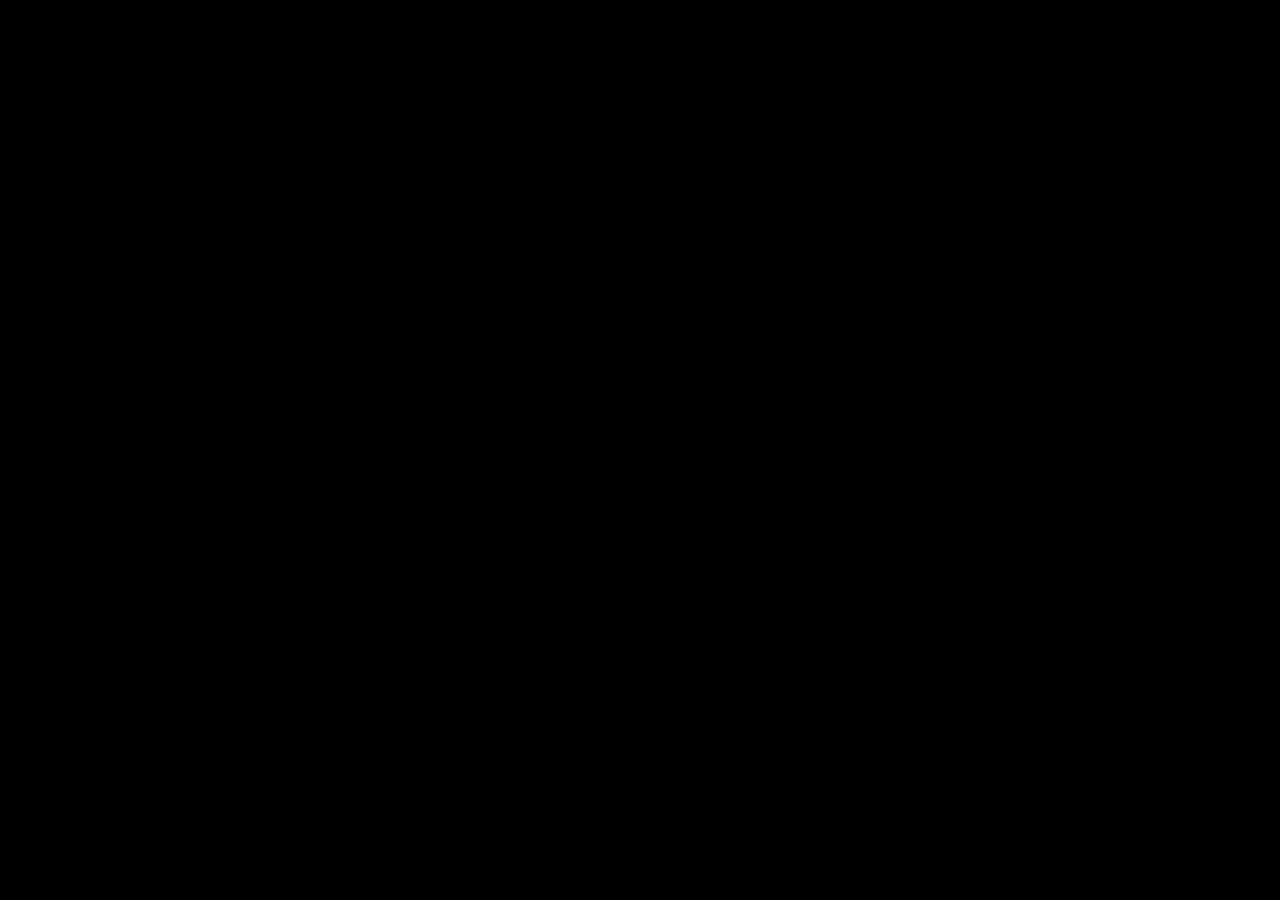
==== widget/html/p2p_frm.html @ b83cde35 "p2p source code" ====
<!DOCTYPE html>
<html>
<head>
	<meta charset="utf-8">
    <meta name="viewport" content="maximum-scale=1.0,minimum-scale=1.0,user-scalable=0,width=device-width,initial-scale=1.0"/>
    <meta name="format-detection" content="telephone=no,email=no,date=no,address=no">
    <title>连麦</title>
    <link rel="stylesheet" type="text/css" href="../css/aui.css"/>
    <style>   
    </style>
</head>
<body style="background: #000">
	
</body>
<script type="text/javascript" src="../script/api.js"></script>
<script type="text/javascript" src="../script/jquery.min.js"></script>
<script type="text/javascript">
	apiready = function(){
		//设置为全屏
		api.setFullScreen({
		    fullScreen: true
		});
		
		//打开遮罩层页面
		api.openFrame({
		    name: 'p2p_mask',
		    url: '../html/p2p_mask.html',
            pageParam: {
		        roomId: api.pageParam.roomId,
		        password:api.pageParam.password,
		        nickname:api.pageParam.nickname
		    },
		    rect:{
		        x: 0,
                y: 0,
                w: 'auto',
                h: 'auto'
		    },
		    bounces: false,
		    bgColor: 'rgba(0,0,0,0)',
		    vScrollBarEnabled:false,
		    hScrollBarEnabled:false
		});			
	};
</script>
</html>
---- widget/css/aui.css ----
/*
 * =========================================================================
 * APIClud - AUI UI 框架    流浪男  QQ：343757327  http://www.auicss.com
 * Verson 2.1
 * =========================================================================
 */
 /*初始化类*/
@charset "UTF-8";
html{
	font-family: "Helvetica Neue", Helvetica, sans-serif;
	font-size: 20px;
}
html,body {
	-webkit-touch-callout:none;
	-webkit-text-size-adjust:none;
	-webkit-tap-highlight-color:rgba(0, 0, 0, 0);
	-webkit-user-select:none;
	width: 100%;
}
body {
	line-height: 1.5;
	font-size: 0.8rem;
	color: #212121;
	background-color: #f5f5f5;
	outline: 0;
}
html,body,header,section,footer,div,ul,ol,li,img,a,span,em,del,legend,center,strong,var,fieldset,form,label,dl,dt,dd,cite,input,hr,time,mark,code,figcaption,figure,textarea,h1,h2,h3,h4,h5,h6,p{
	margin:0;
	border:0;
	padding:0;
	font-style:normal;
}
* {
	-webkit-box-sizing: border-box;
	      	box-sizing: border-box;
	-webkit-user-select: none;
	-webkit-tap-highlight-color: transparent;
	outline: none;
}
@media only screen and (min-width: 400px) {
	html {
		font-size: 21.33333333px !important;
	}
}
@media only screen and (min-width: 414px) {
	html {
		font-size: 21px !important;
	}
}
@media only screen and (min-width: 480px) {
	html {
		font-size: 25.6px !important;
	}
}
ul, li {
	list-style: none;
}
p {
	font-size: 0.7rem;
	color: #757575;
}
a {
	color: #0062cc;
	text-decoration: none;
	background-color: transparent;
}
textarea {
	overflow: hidden;
	resize: none;
}
button {
	overflow: visible;
}
button,select {
	text-transform: none;
}
button,input,select,textarea {
	font: inherit;
	color: inherit;
}
/*自动隐藏文字*/
.aui-ellipsis-1 {
	overflow: hidden;
	white-space: nowrap;
	text-overflow: ellipsis;
}
.aui-ellipsis {
	display: -webkit-box;
	overflow: hidden;
	text-overflow: ellipsis;
	word-wrap: break-word;
	word-break: break-all;
	white-space: normal !important;
	-webkit-line-clamp: 1;
	-webkit-box-orient: vertical;
}
.aui-ellipsis-2 {
	display: -webkit-box;
	overflow: hidden;
	text-overflow: ellipsis;
	word-wrap: break-word;
	word-break: break-all;
	white-space: normal !important;
	-webkit-line-clamp: 2;
	-webkit-box-orient: vertical;
}
/*水平线*/
.aui-hr {
	width: 100%;
	position: relative;
	border-top: 1px solid #dddddd;
	height: 1px;
}
@media screen and (-webkit-min-device-pixel-ratio:1.5) {
	.aui-hr{
		border: none;
        background-size: 100% 1px;
		background-repeat: no-repeat;
		background-position: top;
        background-image: linear-gradient(0,#dddddd,#dddddd 50%,transparent 50%);
        background-image: -webkit-linear-gradient(90deg,#dddddd,#dddddd 50%,transparent 50%);
	}
}
/*内外边距类*/
.aui-padded-0 {
	padding: 0 !important;
}
.aui-padded-5 {
	padding: 0.25rem !important;
}
.aui-padded-10 {
	padding: 0.5rem !important;
}
.aui-padded-15 {
	padding: 0.75rem !important;
}
.aui-padded-t-0 {
	padding-top: 0 !important;
}
.aui-padded-t-5 {
	padding-top: 0.25rem !important;
}
.aui-padded-t-10 {
	padding-top: 0.5rem !important;
}
.aui-padded-t-15 {
	padding-top: 0.75rem !important;
}
.aui-padded-b-0 {
	padding-bottom: 0 !important;
}
.aui-padded-b-5 {
	padding-bottom: 0.25rem !important;
}
.aui-padded-b-10 {
	padding-bottom: 0.5rem !important;
}
.aui-padded-b-15 {
	padding-bottom: 0.75rem !important;
}
.aui-padded-l-0 {
	padding-left: 0 !important;
}
.aui-padded-l-5 {
	padding-left: 0.25rem !important;
}
.aui-padded-l-10 {
	padding-left: 0.5rem !important;
}
.aui-padded-l-15 {
	padding-left: 0.75rem !important;
}
.aui-padded-r-0 {
	padding-right: 0 !important;
}
.aui-padded-r-5 {
	padding-right: 0.25rem !important;
}
.aui-padded-r-10 {
	padding-right: 0.5rem !important;
}
.aui-padded-r-15 {
	padding-right: 0.75rem !important;
}
.aui-margin-0 {
	margin: 0 !important;
}
.aui-margin-5 {
	margin: 0.25rem !important;
}
.aui-margin-10 {
	margin: 0.5rem !important;
}
.aui-margin-15 {
	margin: 0.75rem !important;
}
.aui-margin-t-0 {
	margin-top: 0.25rem !important;
}
.aui-margin-t-5 {
	margin-top: 0 !important;
}
.aui-margin-t-10 {
	margin-top: 0.5rem !important;
}
.aui-margin-t-15 {
	margin-top: 0.75rem !important;
}
.aui-margin-b-0 {
	margin-bottom: 0 !important;
}
.aui-margin-b-5 {
	margin-bottom: 0.25rem !important;
}
.aui-margin-b-10 {
	margin-bottom: 0.5rem !important;
}
.aui-margin-b-15 {
	margin-bottom: 0.75rem !important;
}
.aui-margin-l-0 {
	margin-left: 0 !important;
}
.aui-margin-l-5 {
	margin-left: 0.25rem !important;
}
.aui-margin-l-10 {
	margin-left: 0.5rem !important;
}
.aui-margin-l-15 {
	margin-left: 0.75rem !important;
}
.aui-margin-r-0 {
	margin-right: 0 !important;
}
.aui-margin-r-5 {
	margin-right: 0.25rem !important;
}
.aui-margin-r-10 {
	margin-right: 0.5rem !important;
}
.aui-margin-r-15 {
	margin-right: 0.75rem !important;
}
.aui-clearfix {
	clear: both;
}
.aui-clearfix:before {
	display: table;
	content: " ";
}
.aui-clearfix:after {
	clear: both;
}
/*文字对齐*/
.aui-text-left {
	text-align: left !important;
}
.aui-text-center {
	text-align: center !important;
}
.aui-text-justify {
	text-align: justify !important;
}
.aui-text-right {
	text-align: right !important;
}
/*文字、背景颜色*/
h1,h2,h3,h4,h5,h6 {
	font-weight: 400;
}
h1 {
	font-size: 1.2rem;
}
h2 {
	font-size: 1rem;
}
h3 {
	font-size: 0.8rem;
}
h4 {
	font-size: 0.7rem;
}
h5 {
	font-size: 0.7rem;
	font-weight: normal;
	color: #757575;
}
h6 {
	font-size: 0.7rem;
	font-weight: normal;
	color: #757575;
}
h1 small,h2 small,h3 small,h4 small {
	font-weight: normal;
	line-height: 1;
	color: #757575;
}
h5 small,h6 small {
	font-weight: normal;
	line-height: 1;
	color: #757575;
}
h1 small,h2 small,h3 small {
	font-size: 65%;
}
h4 small,h5 small,h6 small {
	font-size: 75%;
}
img {
	max-width: 100%;
	display: block;
}
.aui-font-size-12 {
	font-size: 0.6rem !important;
}
.aui-font-size-14 {
	font-size: 0.7rem !important;
}
.aui-font-size-16 {
	font-size: 0.8rem !important;
}
.aui-font-size-18 {
	font-size: 0.9rem !important;
}
.aui-font-size-20 {
	font-size: 1rem !important;
}
.aui-text-default {
	color: #212121 !important;
}
.aui-text-white {
	color: #ffffff !important;
}
.aui-text-primary {
	color: #00bcd4 !important;
}
.aui-text-success {
	color: #009688 !important;
}
.aui-text-info {
	color: #03a9f4 !important;
}
.aui-text-warning {
	color: #ffc107 !important;
}
.aui-text-danger {
	color: #e51c23 !important;
}
.aui-text-pink {
	color: #e91e63 !important;
}
.aui-text-purple {
	color: #673ab7 !important;
}
.aui-text-indigo {
	color: #3f51b5 !important;
}
.aui-bg-default {
	background-color: #f5f5f5 !important;
}
.aui-bg-primary {
	background-color: #00bcd4 !important;
}
.aui-bg-success {
	background-color: #009688 !important;
}
.aui-bg-info {
	background-color: #03a9f4 !important;
}
.aui-bg-warning {
	background-color: #f1c40f !important;
}
.aui-bg-danger {
	background-color: #e51c23 !important;
}
.aui-bg-pink {
	background-color: #e91e63 !important;
}
.aui-bg-purple {
	background-color: #673ab7 !important;
}
.aui-bg-indigo {
	background-color: #3f51b5 !important;
}
/*警告、成功颜色*/
.aui-warning,
.aui-warning label,
.aui-warning .aui-input,
.aui-warning .aui-iconfont {
	color: #e51c23 !important;
}
.aui-success,
.aui-success label,
.aui-success .aui-input,
.aui-success .aui-iconfont {
	color: #009688 !important;
}
/*对齐,显示，隐藏等*/
.aui-pull-right {
	float: right !important;
}
.aui-pull-left {
	float: left !important;
}
.aui-hide {
	display: none !important;
}
.aui-show {
	display: block !important;
}
.aui-invisible {
	visibility: hidden;
}
.aui-inline {
	display: inline-block;
	vertical-align: top;
}
.aui-mask {
    position: fixed;
    width: 100%;
    height: 100%;
    top: 0;
    left: 0;
    background: rgba(0, 0, 0, 0.3);
    opacity: 0;
    z-index: 8;
    visibility: hidden;
    -webkit-transition: opacity .3s,-webkit-transform .3s;
    transition: opacity .3s,transform .3s;
}
.aui-mask.aui-mask-in {
	visibility: visible;
  	opacity: 1;
}
.aui-mask.aui-mask-out {
	opacity: 0;
}
img.aui-img-round {
	border-radius: 50%;
}
/*基本容器*/
.aui-content {
	-webkit-overflow-scrolling: touch;
	overflow-x: hidden;
	word-break: break-all;
}
.aui-content-padded {
  	margin: 0.75rem;
  	position: relative;
  	word-break: break-all;
  	-webkit-overflow-scrolling: touch;
}
/*栅格类*/
.aui-row {
	overflow: hidden;
	margin: 0;
}
.aui-row-padded {
	margin-left: -0.125rem;
	margin-right: -0.125rem;
}
.aui-row-padded [class*=aui-col-xs-] {
	padding: 0.125rem;
}
.aui-col-xs-1,.aui-col-xs-2,.aui-col-xs-3,.aui-col-xs-4,.aui-col-xs-5,.aui-col-xs-6,.aui-col-xs-7,.aui-col-xs-8,.aui-col-xs-9,.aui-col-xs-10,.aui-col-xs-11,.aui-col-5 {
	position: relative;
	float: left;
}
.aui-col-xs-12 {
	width: 100%;
	position: relative;
}
.aui-col-xs-11 {
	width: 91.66666667%;
}
.aui-col-xs-10 {
	width: 83.33333333%;
}
.aui-col-xs-9 {
	width: 75%;
}
.aui-col-xs-8 {
	width: 66.66666667%;
}
.aui-col-xs-7 {
	width: 58.33333333%;
}
.aui-col-xs-6 {
	width: 50%;
}
.aui-col-xs-5 {
	width: 41.66666667%;
}
.aui-col-xs-4 {
	width: 33.33333333%;
}
.aui-col-xs-3 {
	width: 25%;
}
.aui-col-xs-2 {
	width: 16.66666667%;
}
.aui-col-xs-1 {
	width: 8.33333333%;
}
.aui-col-5 {
	width: 20%;
}
/*标签*/
.aui-label {
	display: inline-block;
	padding: 0.2em 0.25em;
	font-size: 0.6rem;
	line-height: 1;
	color: #616161;
    background-color: #dddddd;
	text-align: center;
	white-space: nowrap;
	vertical-align: middle;
	border-radius: 0.15em;
	position: relative;
}

.aui-label-primary {
	color: #ffffff;
	background-color: #00bcd4;
}
.aui-label-success {
	color: #ffffff;
	background-color: #009688;
}
.aui-label-info {
  color: #ffffff;
  background-color: #03a9f4;
}
.aui-label-warning {
	color: #ffffff;
	background-color: #ffc107;
}
.aui-label-danger {
	color: #ffffff;
	background-color: #e51c23;
}
.aui-label-outlined {
	background-color: transparent;
	position: relative;
}
.aui-label-outlined:after {
    -webkit-border-radius: 2px;
    border-radius: 2px;
    height: 200%;
    content: '';
    width: 200%;
	border: 1px solid #d9d9d9;
    position: absolute;
    top: -1px;
    left: -1px;
    transform: scale(0.5);
    -webkit-transform: scale(0.5);
    transform-origin: 0 0;
    -webkit-transform-origin: 0 0;
    z-index: 1;
}
.aui-label-outlined.aui-label-primary,
.aui-label-outlined.aui-label-primary:after {
	color: #00bcd4;
	border-color: #00bcd4;
}
.aui-label-outlined.aui-label-success,
.aui-label-outlined.aui-label-success:after {
	color: #009688;
	border-color: #009688;
}
.aui-label-outlined.aui-label-info,
.aui-label-outlined.aui-label-info:after {
  	color: #03a9f4;
  	border-color: #03a9f4;
}
.aui-label-outlined.aui-label-warning,
.aui-label-outlined.aui-label-warning:after {
	color: #ffc107;
	border-color: #ffc107;
}
.aui-label-outlined.aui-label-danger,
.aui-label-outlined.aui-label-danger:after {
	color: #e51c23;
	border-color: #e51c23;
}
.aui-label .aui-iconfont {
	font-size: 0.6rem;
}
/*角标*/
.aui-badge {
	display: inline-block;
	width: auto;
	text-align: center;
	min-width: 0.8rem;
	height: 0.8rem;
    line-height: 0.8rem;
    padding: 0 0.2rem;
    font-size: 0.6rem;
    color: #ffffff;
    background-color: #ff2600;
    border-radius: 0.4rem;
    position: absolute;
    top: 0.2rem;
    left: 60%;
    z-index: 99;
}
.aui-dot {
	display: inline-block;
    width: 0.4rem;
    height: 0.4rem;
    background: #ff2600;
    border-radius: 0.5rem;
    position: absolute;
    top: 0.3rem;
    right: 20%;
    z-index: 99;
}
/*按钮样式*/
button, .aui-btn {
	position: relative;
	display: inline-block;
	font-size: 0.7rem;
	font-weight: 400;
	font-family: inherit;
	text-decoration: none;
	text-align: center;
	margin: 0;
	background: #dddddd;
	padding: 0 0.6rem;
	height: 1.5rem;
	line-height: 1.5rem;
	border-radius: 0.2rem;
	white-space: nowrap;
	text-overflow: ellipsis;
	vertical-align: middle;
	-webkit-box-sizing: border-box;
			box-sizing: border-box;
	-webkit-user-select: none;
	      	user-select: none;
}
.aui-btn:active {
	color: #212121;
	background-color: #bdbdbd;
}
.aui-btn-primary {
	color: #ffffff;
	background-color: #00bcd4;
}
.aui-btn-primary.aui-active, .aui-btn-primary:active {
	color: #ffffff;
	background-color: #00acc1;
}
.aui-btn-success {
	color: #ffffff;
	background-color: #009688;
}
.aui-btn-success.aui-active, .aui-btn-success:active {
	color: #fff;
	background-color: #00897b;
}
.aui-btn-info {
	color: #ffffff !important;
	background-color: #03a9f4 !important;
}
.aui-btn-info.aui-active, .aui-btn-info:active {
	color: #fff !important;
	background-color: #039be5 !important;
}
.aui-btn-warning {
	color: #ffffff !important;
	background-color: #ffc107 !important;
}
.aui-btn-warning.aui-active, .aui-btn-warning:active {
	color: #ffffff !important;
	background-color: #ffb300 !important;
}
.aui-btn-danger {
	color: #ffffff !important;
	background-color: #e51c23 !important;
}
.aui-btn-danger.aui-active, .aui-btn-danger:active {
	color: #ffffff !important;
	background-color: #dd191b !important;
}
.aui-btn-block {
	display: block;
	width: 100%;
	height: 2.5rem;
	line-height: 2.55rem;
	margin-bottom: 0;
	font-size: 0.9rem;
}
.aui-btn-block.aui-btn-sm {
	font-size: 0.7rem;
	height: 1.8rem;
	line-height: 1.85rem;
}
.aui-btn .aui-iconfont, .aui-btn-block .aui-iconfont {
	margin-right: 0.3rem;
}
.aui-btn .aui-badge, .aui-btn-block .aui-badge {
	margin-left: 0.3rem;
}
.aui-btn-outlined {
	background: transparent !important;
	border: 1px solid #bdbdbd;
}
.aui-btn-outlined:active {
	background: transparent !important;
}
.aui-btn-default.aui-btn-outlined {
	color: #bdc3c7 !important;
	border: 1px solid #dcdcdc !important;
}
.aui-btn-primary.aui-btn-outlined {
	color: #00bcd4 !important;
	border: 1px solid #00bcd4 !important;
}
.aui-btn-success.aui-btn-outlined {
	color: #009688 !important;
	border: 1px solid #009688 !important;
}
.aui-btn-info.aui-btn-outlined {
	color: #03a9f4 !important;
	border: 1px solid #03a9f4 !important;
}
.aui-btn-warning.aui-btn-outlined {
	color: #ffc107 !important;
	border: 1px solid #ffc107 !important;
}
.aui-btn-danger.aui-btn-outlined {
	color: #e51c23 !important;
	border: 1px solid #e51c23 !important;
}
/*
*表单类\输入框\radio\checkbox
**/
.aui-input,
input[type="text"],
input[type="password"],
input[type="search"],
input[type="email"],
input[type="tel"],
input[type="url"],
input[type="date"],
input[type="datetime-local"],
input[type="time"],
input[type="number"],
select,
textarea {
    border: none;
    background-color: transparent;
    border-radius: 0;
    box-shadow: none;
    display: block;
    padding: 0;
    margin: 0;
    width: 100%;
    height: 2.2rem;
    line-height: normal;
    color: #424242;
    font-size: 0.8rem;
    font-family: inherit;
    box-sizing: border-box;
    -webkit-user-select: text;
            user-select: text;
    -webkit-appearance: none;
            appearance: none;
}
input[type="search"]::-webkit-search-cancel-button {
	display: none;
}
.aui-scroll-x {
	position: relative;
	overflow-y: auto;
	-webkit-overflow-scrolling: touch;
}
.aui-scroll-y {
	position: relative;
	width: 100%;
	overflow-x: auto;
	-webkit-overflow-scrolling: touch;
}
::-webkit-scrollbar{
	width:0px;
}
/*列表*/
.aui-list {
    position: relative;
    font-size: 0.8rem;
    background-color: #ffffff;
    border-top: 1px solid #dddddd;
}
.aui-list .aui-content {
	overflow: hidden;
}
.aui-list.aui-list-noborder,
.aui-list.aui-list-noborder {
    border-top: none;
}
.aui-list .aui-list-header {
    background-color: #dddddd;
    color: #212121;
    position: relative;
    font-size: 0.6rem;
    padding: 0.4rem 0.75rem;
    -webkit-box-sizing: border-box;
    		box-sizing: border-box;
    display: -webkit-box;
    display: -webkit-flex;
    display: flex;
    -webkit-box-pack: justify;
    -webkit-justify-content: space-between;
    		justify-content: space-between;
    -webkit-box-align: center;
    -webkit-align-items: center;
    		align-items: center;
}
.aui-list .aui-list-item {
    list-style: none;
    margin: 0;
    padding: 0;
    padding-left: 0.75rem;
    color: #212121;
    border-bottom: 1px solid #dddddd;
    position: relative;
    min-height: 2.2rem;
    -webkit-box-sizing: border-box;
    		box-sizing: border-box;
    display: -webkit-box;
    display: -webkit-flex;
    display: flex;
    -webkit-box-pack: justify;
    -webkit-justify-content: space-between;
    		justify-content: space-between;
}
.aui-list.aui-list-noborder .aui-list-item:last-child {
    border-bottom: 0;
}
.aui-list .aui-list-item-inner {
    position: relative;
    min-height: 2.2rem;
	padding-right: 0.75rem;
    width: 100%;
    -webkit-box-sizing: border-box;
    		box-sizing: border-box;
    display: -webkit-box;
    display: -webkit-flex;
    display: flex;
    -webkit-box-flex: 1;
    -webkit-box-pack: justify;
    -webkit-justify-content: space-between;
			justify-content: space-between;
    -webkit-box-align: center;
    -webkit-align-items: center;
			align-items: center;
}

.aui-list .aui-list-item:active {
    background-color: #f5f5f5;
}
.aui-list .aui-list-item-text {
    font-size: 0.7rem;
    color: #757575;
    position: relative;
    -webkit-box-sizing: border-box;
    		box-sizing: border-box;
    display: -webkit-box;
    display: -webkit-flex;
    display: flex;
    -webkit-box-pack: justify;
    -webkit-justify-content: space-between;
            justify-content: space-between;
    -webkit-align-items: center;
    		align-items: center;
}
.aui-list .aui-list-item-title {
    font-size: 0.8rem;
    position: relative;
    max-width: 100%;
    color: #212121;
}
.aui-list .aui-list-item-right,
.aui-list-item-title-row em {
	max-width: 50%;
	position: relative;
    font-size: 0.6rem;
    color: #757575;
    margin-left: 0.25rem;
}
.aui-list .aui-list-item-inner p {
    overflow: hidden;
}
.aui-list .aui-list-media-list {
    -webkit-box-orient: vertical;
    -webkit-box-direction: normal;
    -webkit-flex-direction: column;
            flex-direction: column;
}
.aui-media-list-item-inner {
	-webkit-box-sizing: border-box;
			box-sizing: border-box;
    display: -webkit-box;
    display: -webkit-flex;
    display: flex;
}
.aui-media-list .aui-list-item {
	display: block;
}
.aui-media-list .aui-list-item-inner {
	display: block;
	padding-top: 0.5rem;
    padding-bottom: 0.5rem;
}
.aui-media-list-item-inner + .aui-info {
	margin-right: 0.75rem;
}
.aui-list .aui-list-item-media {
	width: 4.5rem;
	position: relative;
    padding: 0.5rem 0;
    padding-right: 0.75rem;
    display: inherit;
    -webkit-flex-shrink: 0;
    		flex-shrink: 0;
    -webkit-flex-wrap: nowrap;
    		flex-wrap: nowrap;
    -webkit-box-align: center;
    -webkit-align-items: flex-start;
            align-items: flex-start;
}
.aui-list .aui-list-item-media img {
	width: 100%;
    display: block;
}
.aui-list .aui-list-item-media-list {
	margin-top: 0.25rem;
	padding-right: 0;
	display: block;
}
.aui-list [class*=aui-col-xs-] img{
    max-width: 100%;
    width: 100%;
    display: block;
}
.aui-list-item-middle .aui-list-item-inner:after {
	display: block;
}
.aui-list .aui-list-item-middle > .aui-list-item-media,
.aui-list .aui-list-item-middle > .aui-list-item-inner,
.aui-list .aui-list-item-middle > * {
    -webkit-box-align: center;
    		box-align: center;
    -webkit-align-items: center;
    		align-items: center;
}
.aui-list .aui-list-item-center > .aui-list-item-media,
.aui-list .aui-list-item-center > .aui-list-item-inner,
.aui-list .aui-list-item-center {
    -webkit-box-pack: center;
    -webkit-justify-content: center;
        	justify-content: center;
}
.aui-list .aui-list-item i.aui-iconfont {
    -webkit-align-self: center;
            align-self: center;
    font-size: 0.8rem;
}
.aui-list-item-inner.aui-list-item-arrow {
    overflow: hidden;
    padding-right: 1.5rem;
}
.aui-list-item-arrow:before {
    content: '';
    width: 0.4rem;
    height: 0.4rem;
    position: absolute;
    top: 50%;
    right: 0.75rem;
    margin-top: -0.2rem;
    background: transparent;
    border: 1px solid #dddddd;
    border-top: none;
    border-right: none;
    z-index: 2;
    -webkit-border-radius: 0;
            border-radius: 0;
    -webkit-transform: rotate(-135deg);
            transform: rotate(-135deg);
}
.aui-list-item.aui-list-item-arrow {
    padding-right: 0.75rem;
}
.aui-list label {
    line-height: 1.3rem;
}
.aui-list.aui-form-list .aui-list-item:active {
	background-color: #ffffff;
}
.aui-list.aui-form-list .aui-list-item-inner {
	-webkit-box-sizing: border-box;
    		box-sizing: border-box;
    display: -webkit-box;
    display: -webkit-flex;
    display: flex;
	padding: 0;
}
.aui-list .aui-list-item-label,
.aui-list .aui-list-item-label-icon {
	color: #212121;
    width: 35%;
    min-width: 1.5rem;
    margin: 0;
    padding: 0;
    padding-right: 0.25rem;
    line-height: 2.2rem;
    position: relative;
    overflow: hidden;
    white-space: nowrap;
    max-width: 100%;
    -webkit-box-sizing: border-box;
    		box-sizing: border-box;
    display: -webkit-box;
    display: -webkit-flex;
    display: flex;
    -webkit-align-items: center;
            align-items: center;
}
.aui-list .aui-list-item-label-icon {
    width: auto;
    padding-right: 0.75rem;
}
.aui-list .aui-list-item-input {
    width: 100%;
    padding: 0;
    padding-right: 0.75rem;
    -webkit-box-flex: 1;
            box-flex: 1;
    -webkit-flex-shrink: 1;
            flex-shrink: 1;
}
.aui-list.aui-select-list .aui-list-item:active {
	background-color: #ffffff;
}
.aui-list.aui-select-list .aui-list-item-inner {
    display: block;
    padding-top: 0.5rem;
    padding-bottom: 0.5rem;
    -webkit-align-self: stretch;
    		align-self: stretch;
}
.aui-list.aui-select-list .aui-list-item-label {
	width: auto;
	min-width: 2.2rem;
    padding: 0.5rem 0;
    padding-right: 0.75rem;
}
.aui-list.aui-form-list .aui-list-item-btn {
	padding: 0.75rem 0.75rem 0.75rem 0;
}
.aui-list textarea {
    overflow: auto;
    margin: 0.5rem 0;
    height: 3rem;
    line-height: 1rem;
    resize: none;
}
.aui-list .aui-list-item-right .aui-badge,
.aui-list .aui-list-item-right .aui-dot {
	display: inherit;
}
@media screen and (-webkit-min-device-pixel-ratio:1.5) {
	.aui-list {
		border: none;
        background-size: 100% 1px;
		background-repeat: no-repeat;
		background-position: top;
        background-image: linear-gradient(0,#dddddd,#dddddd 50%,transparent 50%);
	}
	.aui-list .aui-list-item {
		border: none;
        background-size: 100% 1px;
		background-repeat: no-repeat;
		background-position: bottom;
        background-image: linear-gradient(0,#dddddd,#dddddd 50%,transparent 50%);
        background-image: -webkit-linear-gradient(90deg,#dddddd,#dddddd 50%,transparent 50%);
	}

	.aui-list.aui-list-in .aui-list-item {
		border: none;
        background-size: 100% 1px;
		background-repeat: no-repeat;
		background-position: 0.75rem bottom;
        background-image: linear-gradient(0,#dddddd,#dddddd 50%,transparent 50%);
        background-image: -webkit-linear-gradient(90deg,#dddddd,#dddddd 50%,transparent 50%);
	}
	.aui-list.aui-list-in .aui-list-item:last-child {
		background-position: bottom;
	}
	.aui-list.aui-list-noborder,
	.aui-list.aui-list-noborder .aui-list-item:last-child {
		border: none;
        background-size: 100% 0;
        background-image: none;
	}
}
/*tab切换类*/
.aui-tab {
	position: relative;
    background-color: #ffffff;
    display: -webkit-box;
    display: -webkit-flex;
    display: flex;
    -webkit-flex-wrap: nowrap;
            flex-wrap: nowrap;
    -webkit-align-self: center;
            align-self: center;
}
.aui-tab-item {
    width: 100%;
    height: 2.2rem;
    line-height: 2.2rem;
    position: relative;
    font-size: 0.7rem;
    text-align: center;
    color: #212121;
    margin-left: -1px;
    -webkit-box-flex: 1;
            box-flex: 1;
}
.aui-tab-item.aui-active {
    color: #039be5;
    border-bottom: 2px solid #039be5;
}
/*卡片列表布局*/
.aui-card-list {
	position: relative;
    margin-bottom: 0.75rem;
    background: #ffffff;
}
.aui-card-list-header,
.aui-card-list-footer {
	position: relative;
	min-height: 2.2rem;
    padding: 0.5rem 0.75rem;
    -webkit-box-sizing: border-box;
    		box-sizing: border-box;
    display: -webkit-box;
    display: -webkit-flex;
    display: flex;
    -webkit-box-pack: justify;
    -webkit-justify-content: space-between;
    		justify-content: space-between;
    -webkit-box-align: center;
    -webkit-align-items: center;
    		align-items: center;
}
.aui-card-list-header {
	font-size: 0.8rem;
	color: #212121;
}
.aui-card-list-header.aui-card-list-user {
	display: block;
}
.aui-card-list-user-avatar {
	width: 2rem;
	float: left;
	margin-right: 0.5rem;
}
.aui-card-list-user-avatar img {
	width: 100%;
	display: block;
}
.aui-card-list-user-name {
	color: #212121;
	position: relative;
	font-size: 0.7rem;
	-webkit-box-sizing: border-box;
			box-sizing: border-box;
    display: -webkit-box;
    display: -webkit-flex;
    display: flex;
    -webkit-box-pack: justify;
    -webkit-justify-content: space-between;
    		justify-content: space-between;
    -webkit-box-align: center;
    -webkit-align-items: center;
    		align-items: center;
}
.aui-card-list-user-name > *,
.aui-card-list-user-name small {
	position: relative;
}
.aui-card-list-user-name small {
	color: #757575;
}
.aui-card-list-user-info {
	color: #757575;
	font-size: 0.6rem;
}
.aui-card-list-content {
	position: relative;
}
.aui-card-list-content-padded {
	position: relative;
	padding: 0.5rem 0.75rem;
}
.aui-card-list-content,
.aui-card-list-content-padded {
	word-break: break-all;
	font-size: 0.7rem;
	color: #212121;
}
.aui-card-list-content img,
.aui-card-list-content-padded img {
	width: 100%;
	display: block;
}
.aui-card-list-footer {
	font-size: 0.7rem;
	color: #757575;
}
.aui-card-list-footer > * {
	position: relative;
}
.aui-card-list-footer.aui-text-center {
	display: -webkit-box;
    display: -webkit-flex;
    display: flex;
	-webkit-box-pack: center;
    box-pack: center;
    -webkit-justify-content: center;
    justify-content: center;
}
.aui-card-list-footer .aui-iconfont {
	font-size: 0.9rem;
}
/*宫格布局*/
.aui-grid {
	width: 100%;
	background-color: #ffffff;
	display: table;
	table-layout: fixed;
}
.aui-grid [class*=aui-col-] {
	display: table-cell;
	position: relative;
    text-align: center;
    vertical-align: middle;
    padding: 1rem 0;
}
.aui-grid [class*=aui-col-xs-]:active {
	background-color: #f5f5f5;
}
.aui-grid .aui-iconfont {
	position: relative;
    z-index: 20;
    top: 0;
    height: 1.4rem;
    font-size: 1.4rem;
    line-height: 1.4rem;
}
.aui-grid .aui-grid-label {
	display: block;
    font-size: 0.7rem;
    position: relative;
    margin-top: 0.25rem;
}
.aui-grid .aui-badge {
	position: absolute;
    top: 0.5rem;
    left: 60%;
    z-index: 99;
}
.aui-grid .aui-dot {
	position: absolute;
    top: 0.5rem;
    right: 20%;
    z-index: 99;
}
/*单选、多选、开关*/
.aui-radio,
.aui-checkbox {
    width: 1.2rem;
    height: 1.2rem;
    background-color: #ffffff;
    border: solid 1px #dddddd;
    -webkit-border-radius: 0.6rem;
    border-radius: 0.6rem;
    font-size: 0.8rem;
    margin: 0;
    padding: 0;
    position: relative;
    display: inline-block;
    vertical-align: top;
    cursor: default;
    -webkit-appearance: none;
    -webkit-user-select: none;
            user-select: none;
    -webkit-transition: background-color ease 0.1s;
            transition: background-color ease 0.1s;
}
.aui-checkbox {
    border-radius: 0.1rem;
}
.aui-radio:checked,
.aui-radio.aui-checked,
.aui-checkbox:checked,
.aui-checkbox.aui-checked {
    background-color: #03a9f4;
    border: solid 1px #03a9f4;
    text-align: center;
    background-clip: padding-box;
}
.aui-radio:checked:before,
.aui-radio.aui-checked:before,
.aui-checkbox:checked:before,
.aui-checkbox.aui-checked:before,
.aui-radio:checked:after,
.aui-radio.aui-checked:after,
.aui-checkbox:checked:after,
.aui-checkbox.aui-checked:after {
    content: '';
    width: 0.5rem;
    height: 0.3rem;
    position: absolute;
    top: 50%;
    left: 50%;
    margin-left: -0.25rem;
    margin-top: -0.25rem;
    background: transparent;
    border: 1px solid #ffffff;
    border-top: none;
    border-right: none;
    z-index: 2;
    -webkit-border-radius: 0;
            border-radius: 0;
    -webkit-transform: rotate(-45deg);
            transform: rotate(-45deg);
}
.aui-radio:disabled,
.aui-radio.aui-disabled,
.aui-checkbox:disabled,
.aui-checkbox.aui-disabled {
    background-color: #dddddd;
    border: solid 1px #dddddd;
}
.aui-radio:disabled:before,
.aui-radio.aui-disabled:before,
.aui-radio:disabled:after,
.aui-radio.aui-disabled:after,
.aui-checkbox:disabled:before,
.aui-checkbox.aui-disabled:before,
.aui-checkbox:disabled:after,
.aui-checkbox.aui-disabled:after {
    content: '';
    width: 0.5rem;
    height: 0.3rem;
    position: absolute;
    top: 50%;
    left: 50%;
    margin-left: -0.25rem;
    margin-top: -0.25rem;
    background: transparent;
    border: 1px solid #ffffff;
    border-top: none;
    border-right: none;
    z-index: 2;
    -webkit-border-radius: 0;
            border-radius: 0;
    -webkit-transform: rotate(-45deg);
            transform: rotate(-45deg);
}
.aui-switch {
    width: 2.3rem;
    height: 1.2rem;
    position: relative;
    vertical-align: top;
    border: 1px solid #dddddd;
    background-color: #dddddd;
    border-radius: 0.6rem;
    background-clip: content-box;
    display: inline-block;
    outline: none;
    -webkit-appearance: none;
            appearance: none;
    -webkit-user-select: none;
            user-select: none;
    -webkit-box-sizing: border-box;
            box-sizing: border-box;
    -webkit-background-clip: padding-box;
            background-clip: padding-box;
    -webkit-transition: all 0.2s linear;
            transition: all 0.2s linear;
}
.aui-switch:before {
    width: 1.1rem;
    height: 1.1rem;
    position: absolute;
    top: 0;
    left: 0;
    border-radius: 0.6rem;
    background-color: #fff;
    content: '';
    -webkit-transition: left 0.2s;
            transition: left 0.2s;
}
.aui-switch:checked {
    border-color: #03a9f4;
    background-color: #03a9f4;
}
.aui-switch:checked:before {
    left: 1.1rem;
}
/*导航栏*/
.aui-bar {
	position: relative;
	top: 0;
	right: 0;
	left: 0;
	z-index: 10;
	width: 100%;
	min-height: 2.25rem;
	font-size: 0.9rem;
	text-align: center;
	display: table;
}
.aui-bar-nav {
	top: 0;
	line-height: 2.25rem;
	background-color: #03a9f4;
	color: #ffffff;
}
.aui-title a {
	color: inherit;
}
.aui-bar-nav .aui-title {
	min-height: 2.25rem;
	position: absolute;
	margin: 0;
	text-align: center;
	white-space: nowrap;
	right: 5rem;
	left: 5rem;
	width: auto;
	overflow: hidden;
	text-overflow: ellipsis;
	z-index: 2;
}
.aui-bar-nav a {
	color: #ffffff;
}
.aui-bar-nav .aui-iconfont {
	position: relative;
	z-index: 20;
	font-size: 0.9rem;
	color: #ffffff;
	font-weight: 400;
	line-height: 2.25rem;
}
.aui-bar-nav .aui-pull-left {
	padding: 0 0.5rem;
	font-size: 0.8rem;
	font-weight: 400;
	z-index: 2;
	-webkit-box-sizing: border-box;
			box-sizing: border-box;
    display: -webkit-box;
    display: -webkit-flex;
    display: flex;
    -webkit-align-items: center;
            align-items: center;
}
.aui-bar-nav .aui-pull-right {
	padding: 0 0.5rem;
	font-size: 0.8rem;
	font-weight: 400;
	z-index: 2;
	-webkit-box-sizing: border-box;
			box-sizing: border-box;
    display: -webkit-box;
    display: -webkit-flex;
    display: flex;
    -webkit-align-items: center;
            align-items: center;
}
.aui-bar-nav .aui-btn {
	position: relative;
	z-index: 20;
	height: 2.25rem;
	line-height: 2.25rem;
	padding-top: 0;
	padding-bottom: 0;
	margin: 0;
	border-radius: 0.1rem;
	border-width: 0;
	background: transparent !important;
}
.aui-bar-nav .aui-btn.aui-btn-outlined {
	position: relative;
	padding: 0 0.15rem;
	margin: 0.5rem;
	height: 1.25rem;
	line-height: 1.25rem;
	border-width: 1px;
	background: transparent !important;
	border-color: #ffffff;
}
.aui-bar-nav .aui-btn:active {
	background: none;
}
.aui-bar-nav .aui-btn .aui-iconfont {
	font-size: 0.9rem;
	line-height: 1.25rem;
	padding: 0;
	margin: 0;
	color: #ffffff;
}
.aui-bar-light {
	color: #03a9f4;
	background-color: #ffffff;
	border-bottom: 1px solid #dddddd;
}
.aui-bar-nav.aui-bar-light .aui-iconfont {
	color: #03a9f4;
}
.aui-bar-nav.aui-bar-light .aui-btn-outlined {
	border-color: #03a9f4;
}
@media screen and (-webkit-min-device-pixel-ratio:1.5) {
	.aui-bar.aui-bar-light {
		border: none;
        background-size: 100% 1px;
		background-repeat: no-repeat;
		background-position: bottom;
        background-image: linear-gradient(0,#dddddd,#dddddd 50%,transparent 50%);
        background-image: -webkit-linear-gradient(90deg,#dddddd,#dddddd 50%,transparent 50%);
	}
}
/*底部切换栏*/
.aui-bar-tab {
	position: fixed;
	top: auto;
	bottom: 0;
	table-layout: fixed;
	background-color: #ffffff;
	color: #757575;
}
.aui-bar-tab .aui-bar-tab-item {
	display: table-cell;
	position: relative;
    width: 1%;
    height: 2.5rem;
    text-align: center;
    vertical-align: middle;
}
.aui-bar-tab .aui-active {
	color: #039be5;
}
.aui-bar-tab .aui-bar-tab-item .aui-iconfont {
	position: relative;
    z-index: 20;
    top: 0.1rem;
    height: 1.2rem;
    font-size: 1rem;
    line-height: 1rem;
}
.aui-bar-tab .aui-bar-tab-label {
	display: block;
    font-size: 0.6rem;
    position: relative;
}
.aui-bar-tab .aui-badge {
    position: absolute;
    top: 0.1rem;
    left: 55%;
    z-index: 99;
}
.aui-bar-tab .aui-dot {
    position: absolute;
    top: 0.1rem;
    right: 30%;
    z-index: 99;
}
/*按钮工具栏*/
.aui-bar-btn {
	position: relative;
    font-size: 0.7rem;
    display: table;
    white-space: nowrap;
    margin: 0 auto;
    padding: 0;
    border: none;
    width: 100%;
    min-height: 1.8rem;
}
.aui-bar-btn-item {
    display: table-cell;
    position: relative;
    width: 1%;
    line-height: 1.6rem;
    text-align: center;
    vertical-align: middle;
    border-radius: 0;
    position: relative;
    border-width: 1px;
    border-style: solid;
    border-color: #03a9f4;
    border-left-width: 0;
}
.aui-bar-btn .aui-input,
.aui-bar-btn input,
.aui-bar-btn select {
	padding-left: 0.25rem;
	padding-right: 0.25rem;
    height: 1.8rem;
}
.aui-bar-btn-sm {
    min-height: 1.3rem;
}
.aui-bar-btn.aui-bar-btn-sm  .aui-input,
.aui-bar-btn.aui-bar-btn-sm  input,
.aui-bar-btn.aui-bar-btn-sm  select {
    height: 1.2rem;
}
.aui-bar-btn-sm .aui-bar-btn-item {
    line-height: 1.3rem;
    font-size: 0.6rem;
}
.aui-bar-btn-item.aui-active {
    background-color: #03a9f4;
    color: #ffffff;
}
.aui-bar-btn-item:first-child {
    border-left-width: 1px;
    border-top-left-radius: 0.2rem;
    border-bottom-left-radius: 0.2rem;
}
.aui-bar-btn-item:last-child {
    border-top-right-radius: 0.2rem;
    border-bottom-right-radius: 0.2rem;
    border-left: 0px;
}
.aui-bar-btn.aui-bar-btn-full .aui-bar-btn-item:first-child {
    border-left-width: 0;
    border-top-left-radius: 0;
    border-bottom-left-radius: 0;
}
.aui-bar-btn.aui-bar-btn-full .aui-bar-btn-item:last-child {
    border-right-width: 0;
    border-top-right-radius: 0;
    border-bottom-right-radius: 0;
}
.aui-bar-btn.aui-bar-btn-round .aui-bar-btn-item:first-child {
    border-top-left-radius: 1.5rem;
    border-bottom-left-radius: 1.5rem;
}
.aui-bar-btn.aui-bar-btn-round .aui-bar-btn-item:last-child {
    border-top-right-radius: 1.5rem;
    border-bottom-right-radius: 1.5rem;
}
.aui-bar-nav .aui-bar-btn {
	margin-top: 0.45rem;
	margin-bottom: 0.4rem;
    min-height: 1.3rem;
}
.aui-bar-nav .aui-bar-btn-item {
    line-height: 1.3rem;
    border-color: #ffffff;
}
.aui-bar-nav .aui-bar-btn-item.aui-active {
    background-color: #ffffff;
    color: #03a9f4;
}
.aui-bar-nav.aui-bar-light .aui-bar-btn-item {
    border-color: #03a9f4;
}
.aui-bar-nav.aui-bar-light .aui-bar-btn-item.aui-active {
    background-color: #03a9f4;
    color: #ffffff;
}
.aui-bar-nav > .aui-bar-btn {
	width: 50%;
}
.aui-info {
	position: relative;
    padding: 0.5rem 0;
    font-size: 0.7rem;
    color: #757575;
    background-color: transparent;
    -webkit-box-sizing: border-box;
    		box-sizing: border-box;
    display: -webkit-box;
    display: -webkit-flex;
    display: flex;
    -webkit-box-pack: justify;
    -webkit-justify-content: space-between;
    		justify-content: space-between;
    -webkit-box-align: center;
    -webkit-align-items: center;
    		align-items: center;

}
.aui-info-item {
	-webkit-box-sizing: border-box;
			box-sizing: border-box;
	display: -webkit-box;
    display: -webkit-flex;
    display: flex;
    -webkit-box-align: center;
    -webkit-align-items: center;
    		align-items: center;
}
.aui-info-item > *,
.aui-info > * {
	display: inherit;
	position: relative;
}
/*进度条*/
.aui-progress {
	width: 100%;
	height: 1rem;
	border-radius: 0.2rem;
	overflow: hidden;
	background-color: #f0f0f0;
}
.aui-progress-bar {
	float: left;
	width: 0;
	height: 100%;
	font-size: 0.6rem;
	line-height: 1rem;
	color: #ffffff;
	text-align: center;
	background-color: #03a9f4;
}
.aui-progress.sm,
.aui-progress-sm {
	height: 0.5rem;
}
.aui-progress.sm,
.aui-progress-sm,
.aui-progress.sm .aui-progress-bar,
.aui-progress-sm .aui-progress-bar {
	border-radius: 1px;
}
.aui-progress.xs,
.aui-progress-xs {
	height: 0.35rem;
}
.aui-progress.xs,
.aui-progress-xs,
.aui-progress.xs .progress-bar,
.aui-progress-xs .progress-bar {
	border-radius: 1px;
}
.aui-progress.xxs,
.aui-progress-xxs {
	height: 0.15rem;
}
.aui-progress.xxs,
.aui-progress-xxs,
.aui-progress.xxs .progress-bar,
.aui-progress-xxs .progress-bar {
	border-radius: 1px;
}
/*滑块*/
.aui-range {
    position: relative;
    display: inline-block;
}
.aui-range input[type='range']{
    height: 0.2rem;
    border: 0;
    border-radius: 2px;
    background-color: #f0f0f0;
    position: relative;
    -webkit-appearance: none !important;
}
.aui-range input[type='range']::-webkit-slider-thumb {
    width: 1.2rem;
    height: 1.2rem;
    border-radius: 50%;
    border-color: #03a9f4;
    background-color: #03a9f4;
    -webkit-appearance: none !important;
}
.aui-range .aui-range-tip {
    font-size: 1rem;
    position: absolute;
    z-index: 999;
    top: -1.5rem;
    width: 2.4rem;
    height: 1.5rem;
    line-height: 1.5rem;
    text-align: center;
    color: #666666;
    border: 1px solid #dddddd;
    border-radius: 0.3rem;
    background-color: #ffffff;
}
.aui-input-row .aui-range input[type='range'] {
	width: 90%;
	margin-left: 5%;
}
/*搜索条*/
.aui-searchbar {
    display: -webkit-box;
    -webkit-box-pack: center;
    -webkit-box-align: center;
    height: 2.2rem;
    overflow: hidden;
    width: 100%;
    background-color: #ebeced;
    color: #9e9e9e;
    -webkit-backface-visibility: hidden;
  			backface-visibility: hidden;
}
.aui-searchbar.focus {
    -webkit-box-pack: start;
}
.aui-searchbar-input {
    margin: 0 0.5rem;
	background-color: #ffffff;
    border-radius: 0.25rem;
    height: 1.4rem;
    line-height: 1.4rem;
    font-size: 0.7rem;
    position: relative;
    padding-left: 0.5rem;
    display: -webkit-box;
    -webkit-box-flex: 1;
}
.aui-searchbar form {
	width: 90%;
}
.aui-searchbar-input input {
    color: #666666;
    width: 80%;
    padding: 0;
    margin: 0;
    height: 1.4rem;
    line-height: normal;
    border: 0;
    -webkit-appearance: none;
    font-size: 0.7rem;
}
.aui-searchbar input::-webkit-input-placeholder {
	color: #ccc;
}
.aui-searchbar .aui-iconfont {
    line-height: 1.4rem;
    margin-right: 0.25rem;
    color: #9e9e9e !important;
}
.aui-searchbar .aui-searchbar-btn {
	font-size: 0.7rem;
	color: #666666;
	margin-right: -2.2rem;
	width: 2.2rem;
	height: 1.4rem;
	padding-right: 0.5rem;
	line-height: 1.4rem;
	text-align: center;
	-webkit-transition: all .3s;
	      	transition: all .3s;
}
.aui-searchbar-clear-btn {
	position: absolute;
	right: 5px;
	top: 3px;
	width: 1.1rem;
	height: 1.1rem;
	background: #eeeeee;
	border-radius: 50%;
	line-height: 0.6rem;
	text-align: center;
	display: none;
}
.aui-searchbar-clear-btn .aui-iconfont {
	font-size: 0.6rem;
	margin: 0 auto;
	position: relative;
	top: -2px;
}
.aui-searchbar .aui-searchbar-btn .aui-iconfont {
	color: #666666;
}
/*信息提示条*/
.aui-tips {
    padding: 0 0.75rem;
    width: 100%;
    z-index: 99;
    height: 1.9rem;
    line-height: 1.9rem;
   	position: relative;
    background-color: rgba(0,0,0,.6);
    color: #ffffff;
    display: -webkit-box;
    display: -webkit-flex;
    display: flex;
    -webkit-box-pack: justify;
    -webkit-justify-content: space-between;
            justify-content: space-between;
    -webkit-align-items: center;
    		align-items: center;
}
.aui-tips .aui-tips-title {
	padding: 0 0.5rem;
	font-size: 0.7rem;
    position: relative;
    max-width: 100%;
}
/*toast*/
.aui-toast {
	background: rgba(0, 0, 0, 0.7);
	text-align: center;
	border-radius: 0.25rem;
	color: #ffffff;
	position: fixed;
	z-index: 3;
	top: 45%;
	left: 50%;
	width: 7.5em;
	min-height: 6em;
	margin-left: -3.75em;
	margin-top: -4rem;
	display: none;
}
.aui-toast .aui-iconfont {
	margin-top: 0.2rem;
	display: block;
	font-size: 2.6rem;
}
.aui-toast-content {
  margin: 0 0 0.75rem;
}
.aui-toast-loading {
    background-color: #ffffff;
    border-radius: 100%;
    margin: 0.75rem 0;
    -webkit-animation-fill-mode: both;
        	animation-fill-mode: both;
    border: 2px solid #ffffff;
    border-bottom-color: transparent;
    height: 2.25rem;
    width: 2.25rem;
    background: transparent !important;
    display: inline-block;
    -webkit-animation: rotate 1s 0s linear infinite;
        	animation: rotate 1s 0s linear infinite;
}
/*dialog*/
.aui-dialog {
	width: 13.5rem;
	text-align: center;
	position: fixed;
	z-index: 999;
	left: 50%;
	margin-left: -6.75rem;
	margin-top: 0;
	top: 45%;
	border-radius: 0.3rem;
	opacity: 0;
	background-color: #ffffff;
	-webkit-transform: translate3d(0, 0, 0) scale(1.2);
          	transform: translate3d(0, 0, 0) scale(1.2);
 	-webkit-transition-property: -webkit-transform, opacity;
          	transition-property: transform, opacity;
    /*display: none;*/
}
.aui-dialog-header {
    padding: 0.5rem 0.75rem 0 0.75rem;
    text-align: center;
    font-size: 1em;
    color: #212121;
}
.aui-dialog-body {
    padding: 0.75rem;
    overflow: hidden;
    font-size: 0.875em;
    color: #757575;
}
.aui-dialog-body input {
	border: 1px solid #dddddd;
	height: 1.8rem;
	line-height: 1.8rem;
	min-height: 1.8rem;
	padding-left: 0.25rem;
	padding-right: 0.25rem;
}
.aui-dialog-footer {
    position: relative;
    font-size: 1em;
    border-top: 1px solid #dddddd;
    display: -webkit-box;
    display: -webkit-flex;
    display: flex;
    -webkit-box-pack: center;
	-webkit-justify-content: center;
			justify-content: center;
}
.aui-dialog-btn {
	position: relative;
	display: block;
    width: 100%;
	padding: 0 0.25rem;
	height: 2.2rem;
	font-size: 0.8rem;
	line-height: 2.2rem;
	text-align: center;
	color: #0894ec;
	border-right: 1px solid #dddddd;
	white-space: nowrap;
	text-overflow: ellipsis;
	overflow: hidden;
	-webkit-box-sizing: border-box;
			box-sizing: border-box;
	-webkit-box-flex: 1;
			box-flex: 1;
}
.aui-dialog-btn:last-child {
	border-right: none;
}
.aui-dialog.aui-dialog-in {
	opacity: 1;
	-webkit-transition-duration: 300ms;
	      transition-duration: 300ms;
	-webkit-transform: translate3d(0, 0, 0) scale(1);
	      transform: translate3d(0, 0, 0) scale(1);
}
.aui-dialog.aui-dialog-out {
	opacity: 0;
	-webkit-transition-duration: 300ms;
	      transition-duration: 300ms;
	-webkit-transform: translate3d(0, 0, 0) scale(0.815);
	      transform: translate3d(0, 0, 0) scale(0.815);
}
@media only screen and (-webkit-min-device-pixel-ratio: 1.5) {
    .aui-dialog-footer {
		border: none;
        background-size: 100% 1px;
		background-repeat: no-repeat;
		background-position: top;
        background-image: linear-gradient(0,#dddddd,#dddddd 50%,transparent 50%);
        background-image: -webkit-linear-gradient(90deg,#dddddd,#dddddd 50%,transparent 50%);
	}
	.aui-dialog-btn {
		border: none;
        background-image: -webkit-linear-gradient(0deg, #dddddd, #dddddd 50%, transparent 50%);
        background-image: linear-gradient(270deg, #dddddd, #dddddd 50%, transparent 50%);
        background-size: 1px 100%;
        background-repeat: no-repeat;
        background-position: right;
	}
	.aui-dialog-btn:last-child {
		border: none;
        background-size: 0 100%;
	}
	.aui-dialog-body input {
        border: none;
        background-image: -webkit-linear-gradient(270deg, #dddddd, #dddddd 50%, transparent 50%), -webkit-linear-gradient(180deg, #dddddd, #dddddd 50%, transparent 50%), -webkit-linear-gradient(90deg, #dddddd, #dddddd 50%, transparent 50%), -webkit-linear-gradient(0, #dddddd, #dddddd 50%, transparent 50%);
        background-image: linear-gradient(180deg, #dddddd, #dddddd 50%, transparent 50%), linear-gradient(270deg, #dddddd, #dddddd 50%, transparent 50%), linear-gradient(0deg, #dddddd, #dddddd 50%, transparent 50%), linear-gradient(90deg, #dddddd, #dddddd 50%, transparent 50%);
        background-size: 100% 1px, 1px 100%, 100% 1px, 1px 100%;
        background-repeat: no-repeat;
        background-position: top, right top, bottom, left top;
    }
}
/*popup*/
.aui-popup {
    padding: 0;
    margin: 0;
    background: transparent;
    position: fixed;
    height: auto;
    min-width: 7rem;
    min-height: 4.5rem;
    z-index: 999;
    opacity: 0;
 	-webkit-transition-property: -webkit-transform, opacity;
          	transition-property: transform, opacity;
}
.aui-popup.aui-popup-in {
	opacity: 1;
	-webkit-transition-duration: 300ms;
	      transition-duration: 300ms;
}
.aui-popup.aui-popup-out {
	opacity: 0;
	-webkit-transition-duration: 300ms;
	      transition-duration: 300ms;
}
.aui-popup-right {
    right: 0.75rem;
}
.aui-popup-content {
    background-color: #ffffff;
    border-radius: 0.2rem;
    overflow: hidden;
    min-height: 4.5rem;
    height: 100%;
}
.aui-popup-top,
.aui-popup-top-left,
.aui-popup-top-right {
    top: 0.45rem;
}
.aui-popup-top {
    left: 50%;
    margin-left: -3.5rem;
}
.aui-popup-top-left {
    left: 0.45rem;
}
.aui-popup-top-right {
    right: 0.45rem;
}
.aui-popup-arrow {
    position: absolute;
    width: 10px;
    height: 10px;
    -webkit-transform-origin: 50% 50% 0;
            transform-origin: 50% 50% 0;
    background-color: transparent;
    background-image: -webkit-linear-gradient(45deg, #ffffff, #ffffff 50%, transparent 50%);
    background-image: linear-gradient(45deg, #ffffff, #ffffff 50%, transparent 50%);
}
.aui-popup-top .aui-popup-arrow,
.aui-popup-top-left .aui-popup-arrow,
.aui-popup-top-right .aui-popup-arrow {
    top: 0.2rem;
    -webkit-transform: rotate(135deg);
            transform: rotate(135deg);
}
.aui-popup-top .aui-popup-arrow {
    left: 50%;
    margin-left: -0.25rem;
    margin-top: -0.4rem;
}
.aui-popup-top-left .aui-popup-arrow {
    left: 0.25rem;
    margin-top: -0.4rem;
}
.aui-popup-top-right .aui-popup-arrow {
    right: 0.25rem;
    margin-top: -0.4rem;
}
.aui-popup-bottom,
.aui-popup-bottom-left,
.aui-popup-bottom-right {
    bottom: 0.45rem;
}
.aui-popup-bottom {
    left: 50%;
    margin-left: -3.5rem;
}
.aui-popup-bottom-left {
    left: 0.45rem;
}
.aui-popup-bottom-right {
    right: 0.45rem;
}
.aui-popup-bottom .aui-popup-arrow,
.aui-popup-bottom-left .aui-popup-arrow,
.aui-popup-bottom-right .aui-popup-arrow {
    -webkit-transform: rotate(-45deg);
            transform: rotate(-45deg);
    bottom: 0.2rem;
}
.aui-popup-bottom .aui-popup-arrow {
    left: 50%;
    margin-left: -0.25rem;
    margin-bottom: -0.4rem;
}
.aui-popup-bottom-left .aui-popup-arrow {
    left: 0.25rem;
    margin-bottom: -0.4rem;
}
.aui-popup-bottom-right .aui-popup-arrow {
    right: 0.25rem;
    margin-bottom: -0.4rem;
}
.aui-popup .aui-list {
	background: transparent;
}
.aui-popup-content .aui-list img {
	display: block;
	width: 1rem;
}
/*actionsheet*/
.aui-actionsheet {
    width: 100%;
    position: fixed;
    bottom: 0;
    left: 0;
    padding: 0 0.5rem;
    z-index: 999;
    opacity: 0;
    -webkit-transition: opacity .3s,-webkit-transform .3s;
    transition: opacity .3s,transform .3s;
    -webkit-transform: translate3d(0,100%,0);
    transform: translate3d(0,100%,0);
}
.aui-actionsheet-btn {
    background-color: #ffffff;
    border-radius: 6px;
    text-align: center;
    margin-bottom: 0.5rem;
}
.aui-actionsheet-title {
    font-size: 0.6rem;
    color: #999999;
    line-height: 1.8rem;
}
.aui-actionsheet-btn-item {
    height: 2.2rem;
    line-height: 2.2rem;
    color: #0075f0;
}
/*sharebox*/
.aui-sharebox {
    width: 100%;
    position: fixed;
    bottom: 0;
    left: 0;
    z-index: 999;
    background-color: #ffffff;
    opacity: 0;
    -webkit-transition: opacity .3s,-webkit-transform .3s;
    transition: opacity .3s,transform .3s;
    -webkit-transform: translate3d(0,100%,0);
    transform: translate3d(0,100%,0);
}
.aui-sharebox .aui-row {
    padding: 0.5rem 0;
}
.aui-sharebox img {
    display: block;
    width: 50%;
    margin: 0 auto;
}
.aui-sharebox.aui-grid [class*=aui-col-] {
    padding: 0.5rem 0;
}
.aui-sharebox.aui-grid .aui-grid-label {
    font-size: 0.6rem;
    color: #757575;
}
.aui-sharebox-close-btn {
    width: 100%;
    height: 2.2rem;
    line-height: 2.2rem;
    color: #757575;
    text-align: center;
    font-size: 0.7rem;
}
/*折叠菜单*/
.aui-collapse-header.aui-active {
    background: #ececec;
}
.aui-collapse .aui-list-item:active{
    background: #ececec;
}
.aui-collapse-content {
    display: none;
}
.aui-collapse-content .aui-list-item:last-child {
    border-bottom: 0;
}
@media screen and (-webkit-min-device-pixel-ratio:1.5) {
    .aui-collapse-content .aui-list-item:last-child {
        background-position: bottom;
    }
    .aui-list.aui-collapse.aui-list-noborder,
    .aui-list.aui-collapse.aui-list-noborder .aui-collapse-content:last-child .aui-list-item:last-child {
        border: none;
        background-size: 100% 1px;
        background-repeat: no-repeat;
        background-position: 0 bottom;
        background-image: linear-gradient(0,#dddddd,#dddddd 50%,transparent 50%);
        background-image: -webkit-linear-gradient(90deg,#dddddd,#dddddd 50%,transparent 50%);
    }
    .aui-list.aui-collapse.aui-list-noborder,
    .aui-list.aui-collapse.aui-list-noborder .aui-collapse-item:last-child .aui-list-item:last-child {
        border: none;
        background-size: 100% 0;
        background-image: none;
    }
    .aui-list.aui-collapse.aui-list-noborder .aui-collapse-item:last-child .aui-list-item.aui-collapse-header,
    .aui-list.aui-collapse.aui-list-noborder .aui-collapse-content .aui-list-item:last-child  {
        border: none;
        background-size: 100% 0;
        background-image: none;
    }
}
.aui-collapse-header.aui-active .aui-collapse-arrow {
    display: block;
    transform: rotate(180deg);
    -webkit-transform: rotate(180deg);
}
/*聊天气泡*/
.aui-chat {
    width: 100%;
    height: 100%;
    padding: 0.5rem;
}
.aui-chat .aui-chat-item {
    position: relative;
    width: 100%;
    margin-bottom: 0.75rem;
    overflow: hidden;
    display: block;
}
.aui-chat .aui-chat-header {
    width: 100%;
    text-align: center;
    margin-bottom: 0.75rem;
    font-size: 0.6rem;
    color: #757575;
}
.aui-chat .aui-chat-left {
    float: left;
}
.aui-chat .aui-chat-right {
    float: right;
}
.aui-chat .aui-chat-media {
    display: inline-block;
    max-width: 2rem;
}
.aui-chat .aui-chat-media img {
    width: 100%;
    border-radius: 50%;
}
.aui-chat .aui-chat-inner {
    position: relative;
    overflow: hidden;
    display: inherit;
}
.aui-chat .aui-chat-arrow {
    content: '';
    position: absolute;
    width: 0.6rem;
    height: 0.6rem;
    top: 0.2rem;
    -webkit-transform-origin: 50% 50% 0;
            transform-origin: 50% 50% 0;
    background-color: transparent;
}
.aui-chat .aui-chat-left .aui-chat-arrow {
    background-image: -webkit-linear-gradient(45deg, #b3e5fc, #b3e5fc 50%, transparent 50%);
    background-image: linear-gradient(45deg, #b3e5fc, #b3e5fc 50%, transparent 50%);
    -webkit-transform: rotate(45deg);
            transform: rotate(45deg);
    left: -0.25rem;
}
.aui-chat .aui-chat-right .aui-chat-arrow {
    background-image: -webkit-linear-gradient(45deg, #ffffff, #ffffff 50%, transparent 50%);
    background-image: linear-gradient(45deg, #ffffff, #ffffff 50%, transparent 50%);
    -webkit-transform: rotate(-135deg);
            transform: rotate(-135deg);
    right: -0.25rem;
}
.aui-chat .aui-chat-content {
    color: #212121;
    font-size: 0.7rem;
    border-radius: 0.2rem;
    min-height: 2rem;
    position: relative;
    padding: 0.5rem;
    max-width: 80%;
    word-break: break-all;
    word-wrap: break-word;
}
.aui-chat .aui-chat-content img {
    max-width: 100%;
    display: block;
}
.aui-chat .aui-chat-status {
    position: relative;
    width: 2rem;
    height: 2rem;
    line-height: 2rem;
    text-align: center;
}
.aui-chat .aui-chat-name {
    width: 100%;
    position: relative;
    font-size: 0.6rem;
    color: #757575;
    margin-bottom: 0.25rem;
}
.aui-chat .aui-chat-left .aui-chat-name {
    left: 0.5rem;
}
.aui-chat .aui-chat-left .aui-chat-status {
    left: 0.5rem;
    float: left;
}
.aui-chat .aui-chat-left .aui-chat-media {
    width: 2rem;
    float: left;
}
.aui-chat .aui-chat-left .aui-chat-inner {
    max-width: 70%;
}
.aui-chat .aui-chat-left .aui-chat-content{
    background-color: #b3e5fc;
    float: left;
    left: 0.5rem;
}
.aui-chat .aui-chat-right .aui-chat-media {
    width: 2rem;
    float: right;
}
.aui-chat .aui-chat-right .aui-chat-inner {
    float: right;
    max-width: 70%;
}
.aui-chat .aui-chat-right .aui-chat-name {
    float: right;
    right: 0.5rem;
    text-align: right;
}
.aui-chat .aui-chat-right .aui-chat-content {
    background-color: #ffffff;
    right: 0.5rem;
    float: right;
}
.aui-chat .aui-chat-right .aui-chat-status {
    float: right;
    right: 0.5rem;
}
/*边框样式*/
.aui-border-l {
    border-left: 1px solid #dddddd;
}
.aui-border-r {
    border-right: 1px solid #dddddd;
}
.aui-border-t {
    border-top: 1px solid #dddddd;
}
.aui-border-b {
    border-bottom: 1px solid #dddddd;
}
.aui-border {
    border: 1px solid #dddddd;
}
@media screen and (-webkit-min-device-pixel-ratio:1.5) {
	.aui-border-l {
		border: none;
        background-image: -webkit-linear-gradient(0deg, #dddddd, #dddddd 50%, transparent 50%);
        background-image: linear-gradient(270deg, #dddddd, #dddddd 50%, transparent 50%);
        background-size: 1px 100%;
        background-repeat: no-repeat;
        background-position: left;
	}
	.aui-border-r {
		border: none;
        background-image: -webkit-linear-gradient(0deg, #dddddd, #dddddd 50%, transparent 50%);
        background-image: linear-gradient(270deg, #dddddd, #dddddd 50%, transparent 50%);
        background-size: 1px 100%;
        background-repeat: no-repeat;
        background-position: right;
	}
	.aui-border-t{
		border: none;
        background-size: 100% 1px;
		background-repeat: no-repeat;
		background-position: top;
        background-image: linear-gradient(0,#dddddd,#dddddd 50%,transparent 50%);
        background-image: -webkit-linear-gradient(90deg,#dddddd,#dddddd 50%,transparent 50%);
	}
	.aui-border-b {
		border: none;
        background-size: 100% 1px;
		background-repeat: no-repeat;
		background-position: bottom;
        background-image: linear-gradient(0,#dddddd,#dddddd 50%,transparent 50%);
        background-image: -webkit-linear-gradient(90deg,#dddddd,#dddddd 50%,transparent 50%);
	}
	.aui-border{
        border: none;
        background-image: -webkit-linear-gradient(270deg, #dddddd, #dddddd 50%, transparent 50%), -webkit-linear-gradient(180deg, #dddddd, #dddddd 50%, transparent 50%), -webkit-linear-gradient(90deg, #dddddd, #dddddd 50%, transparent 50%), -webkit-linear-gradient(0, #dddddd, #dddddd 50%, transparent 50%);
        background-image: linear-gradient(180deg, #dddddd, #dddddd 50%, transparent 50%), linear-gradient(270deg, #dddddd, #dddddd 50%, transparent 50%), linear-gradient(0deg, #dddddd, #dddddd 50%, transparent 50%), linear-gradient(90deg, #dddddd, #dddddd 50%, transparent 50%);
        background-size: 100% 1px, 1px 100%, 100% 1px, 1px 100%;
        background-repeat: no-repeat;
        background-position: top, right top, bottom, left top;
    }
}
/*时间轴*/
.aui-timeline {
    position: relative;
    padding: 0;
    list-style: none;
}
.aui-timeline:before {
    content: '';
    position: absolute;
    top: 0;
    left: 1.85rem;
    width: 2px;
    height: 100%;
    background: #ececec;
    z-index: 0;
}
.aui-timeline .aui-timeline-item {
    position: relative;
    margin-bottom: 0.75rem;
}
.aui-timeline .aui-timeline-item-header {
	background-color: #ececec;
	padding: 0.2rem 0.5rem;
	margin: 0.75rem;
    text-align: center;
    display: inline-block;
    position: relative;
    z-index: 1;
    font-size: 0.7rem;
}
.aui-timeline .aui-timeline-item-label {
    width: 2.5rem;
    height: 1.5rem;
    line-height: 1.5rem;
    font-size: 0.7em;
    background-color: #ececec;
    position: absolute;
    text-align: center;
    left: 0.75rem;
    top: 0;
}
.aui-timeline .aui-timeline-item-label-icon {
    width: 1.5rem;
    height: 1.5rem;
    font-size: 0.7rem;
    line-height: 1.5rem;
    background-color: #ececec;
    position: absolute;
    border-radius: 50%;
    text-align: center;
    left: 1.15rem;
    top: 0;
}
.aui-timeline .aui-timeline-item-inner {
    margin-left: 3.75rem;
    margin-right: 0.75rem;
    padding: 0;
    position: relative;
}
/*基础动画类*/
@keyframes rotate {
    0% {
        -webkit-transform: rotate(0deg) scale(1);
            	transform: rotate(0deg) scale(1);
    }
    50% {
        -webkit-transform: rotate(180deg) scale(1);
            	transform: rotate(180deg) scale(1);
    }
    100% {
        -webkit-transform: rotate(360deg) scale(1);
            	transform: rotate(360deg) scale(1);
    }
}
@-webkit-keyframes rotate {
    0% {
        -webkit-transform: rotate(0deg) scale(1);
            	transform: rotate(0deg) scale(1);
    }
    50% {
        -webkit-transform: rotate(180deg) scale(1);
            	transform: rotate(180deg) scale(1);
    }
    100% {
        -webkit-transform: rotate(360deg) scale(1);
            	transform: rotate(360deg) scale(1);
    }
}
@keyframes bounce {
	0%, 100% {
	-webkit-transform: scale(0.0);
			transform: scale(0.0);
	}
	50% {
	-webkit-transform: scale(1.0);
			transform: scale(1.0);
	}
}
@-webkit-keyframes bounce {
	0%, 100% {
		-webkit-transform: scale(0.0);
				transform: scale(0.0);
	}
	50% {
		-webkit-transform: scale(1.0);
				transform: scale(1.0);
	}
}
@keyframes fadeIn {
    from { opacity: 0.3; }
    to { opacity: 1; }
}
@-webkit-keyframes fadeIn {
    from { opacity: 0.3; }
    to { opacity: 1; }
}
@font-face {
	font-family: "aui_iconfont";
	src: url('aui-iconfont.ttf') format('truetype');
}
.aui-iconfont {
	position: relative;
	font-family:"aui_iconfont" !important;
	font-size: 0.7rem;
	font-style:normal;
	-webkit-font-smoothing: antialiased;
	-moz-osx-font-smoothing: grayscale;
}
.aui-icon-menu:before { content: "\e6eb"; }
.aui-icon-paper:before { content: "\e6ec"; }
.aui-icon-info:before { content: "\e6ed"; }
.aui-icon-question:before { content: "\e6ee"; }
.aui-icon-left:before { content: "\e6f4"; }
.aui-icon-right:before { content: "\e6f5"; }
.aui-icon-top:before { content: "\e6f6"; }
.aui-icon-down:before { content: "\e6f7"; }
.aui-icon-share:before { content: "\e700"; }
.aui-icon-comment:before { content: "\e701"; }
.aui-icon-edit:before { content: "\e6d3"; }
.aui-icon-trash:before { content: "\e6d4"; }
.aui-icon-recovery:before { content: "\e6dc"; }
.aui-icon-refresh:before { content: "\e6dd"; }
.aui-icon-close:before { content: "\e6d8"; }
.aui-icon-cart:before { content: "\e6df"; }
.aui-icon-star:before { content: "\e6e0"; }
.aui-icon-plus:before { content: "\e6e3"; }
.aui-icon-minus:before { content: "\e62d"; }
.aui-icon-correct:before { content: "\e6e5"; }
.aui-icon-search:before { content: "\e6e6"; }
.aui-icon-gear:before { content: "\e6e8"; }
.aui-icon-map:before { content: "\e6d2"; }
.aui-icon-location:before { content: "\e6d1"; }
.aui-icon-image:before { content: "\e6ce"; }
.aui-icon-phone:before { content: "\e6c4"; }
.aui-icon-camera:before { content: "\e6cd"; }
.aui-icon-video:before { content: "\e6cc"; }
.aui-icon-qq:before { content: "\e6cb"; }
.aui-icon-wechat:before { content: "\e6c9"; }
.aui-icon-weibo:before { content: "\e6c8"; }
.aui-icon-note:before { content: "\e6c6"; }
.aui-icon-mail:before { content: "\e6c5"; }
.aui-icon-wechat-circle:before { content: "\e6ca"; }
.aui-icon-home:before { content: "\e706"; }
.aui-icon-forward:before { content: "\e6d9"; }
.aui-icon-back:before { content: "\e6da"; }
.aui-icon-laud:before { content: "\e64b"; }
.aui-icon-lock:before { content: "\e6ef"; }
.aui-icon-unlock:before { content: "\e62f"; }
.aui-icon-like:before { content: "\e62b"; }
.aui-icon-my:before { content: "\e610"; }
.aui-icon-more:before { content: "\e625"; }
.aui-icon-mobile:before { content: "\e697"; }
.aui-icon-calendar:before { content: "\e68a"; }
.aui-icon-date:before { content: "\e68c"; }
.aui-icon-display:before { content: "\e612"; }
.aui-icon-hide:before { content: "\e624"; }
.aui-icon-pencil:before { content: "\e615"; }
.aui-icon-flag:before { content: "\e6f1"; }
.aui-icon-cert:before { content: "\e704"; }
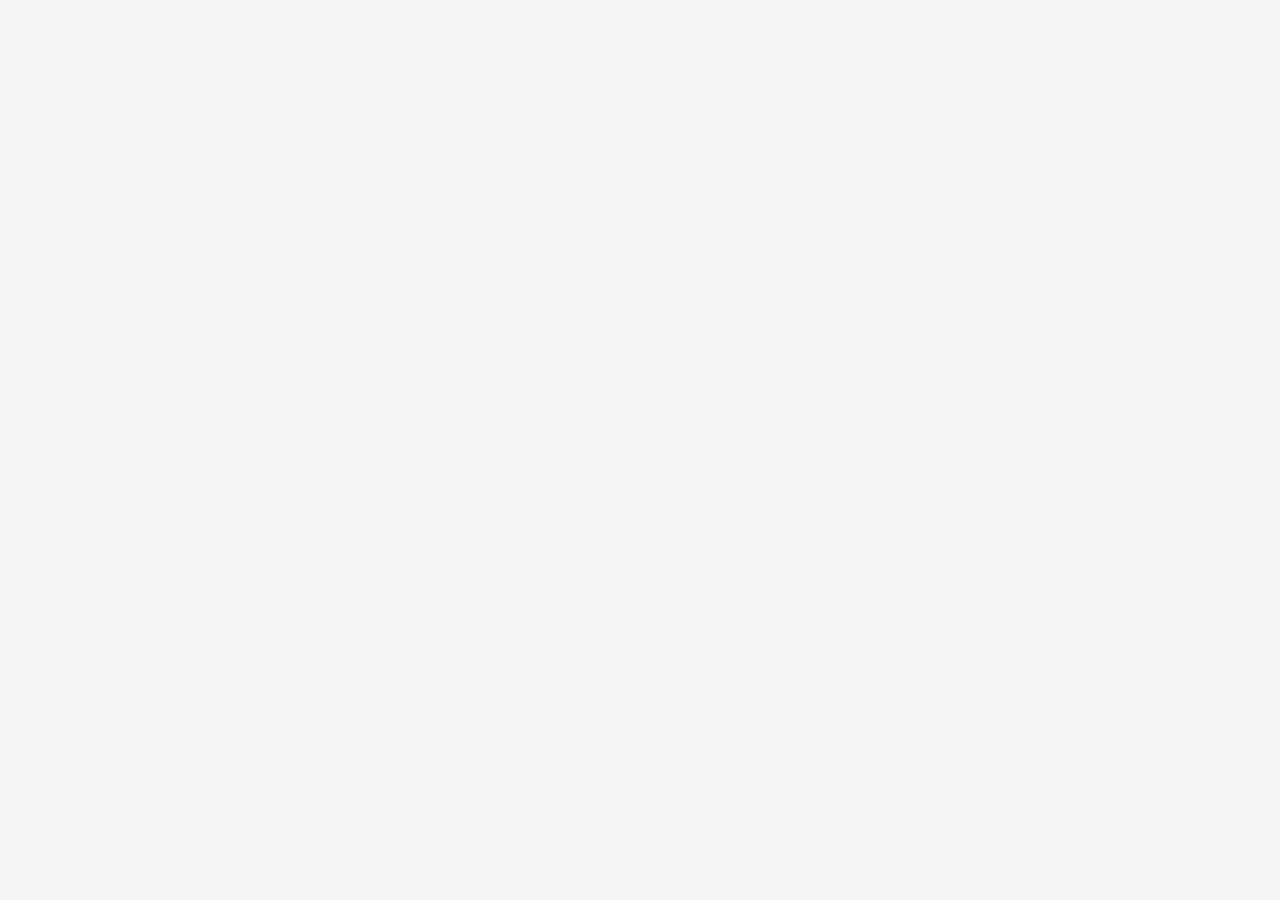
==== commit 79cb449b: "p2p" ====
--- a/widget/html/p2p_frm.html
+++ b/widget/html/p2p_frm.html
@@ -9,7 +9,7 @@
     <style>   
     </style>
 </head>
-<body style="background: #000">
+<body>
 	
 </body>
 <script type="text/javascript" src="../script/api.js"></script>
